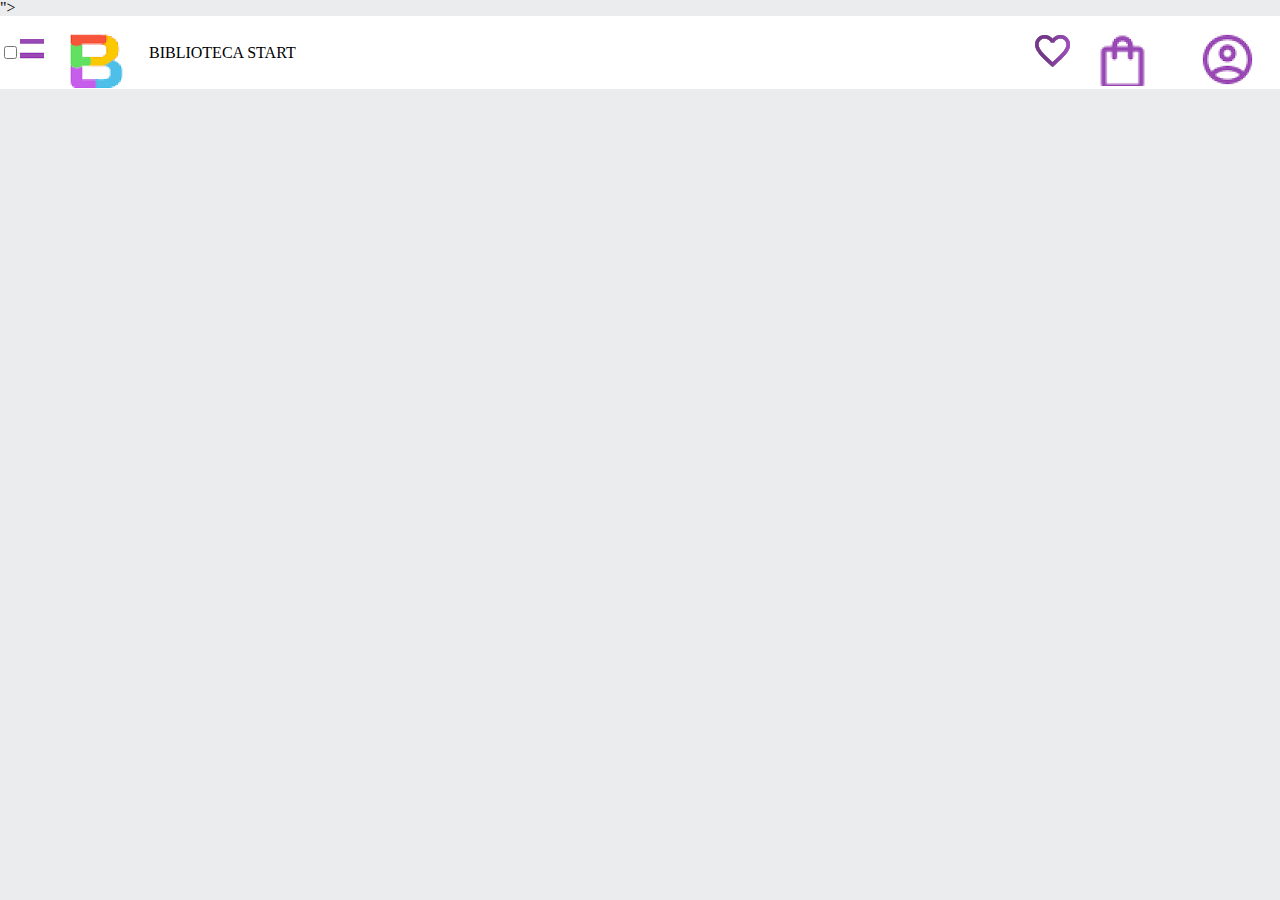
==== index.html @ 3b70d9a1 "g" ====
<!DOCTYPE html>
<html lang="pt">

<head>
    <meta charset="UTF-8">
    <meta name="viewport" content="width=device-width, initial-scale=1.0">
    <link rel="stylesheet" href="style/style.css">
    <link rel="stylesheet" href="reset.css">
    <link rel="stylesheet" href="<link rel=" preconnect" href="https://fonts.googleapis.com">
    <link rel="preconnect" href="https://fonts.gstatic.com" crossorigin>
    <link href="https://fonts.googleapis.com/css2?family=Poppins:wght@300;500;700&display=swap" rel="stylesheet">">
    <title>BIBLIOTECA START</title>
</head>

<body>
    <header class="cabeçalho">
        <div class="div-1">
            <input type="checkbox" id="menu" class="div-menu">
            <label for="menu">

                <span class="cabeçalho_menu-hamburguer"></span>
            </label>
            <img src="imagens/Logo.svg.png" alt="logo biblioteca-Start">
            <h1>
                BIBLIOTECA START
            </h1>
            <ul class="lista-menu" >
                <li></li>
                <li></li>
                <li></li>
                <li></li>
                <li></li>
                <li></li>
            </ul>
        </div>
        <div class="div-1">
            <a href="#"><img src="imagens/Favoritos.svg" alt="coracao"></a>
            <a href="#"><img src="imagens/Emprestimos.svg.png" alt="sacola"></a>
            <a href="#"><img src="imagens/Usuario.svg.png" alt="usuario"></a>
        </div>

    </header>
</body>

</html>
---- style/style.css ----
@import url(../style/header.css);

:root {
    --cor-de-fundo: #EBECEE;
    --branco: #FFFFFF;
    --fonte-principal: "Poppins";

}

body {
    background-color: var(--cor-de-fundo);
    font-family: var(--fonte-principal);
    font-size: 16px;
    font-weight: 400;

}

h1 {
    background-color: white;
}
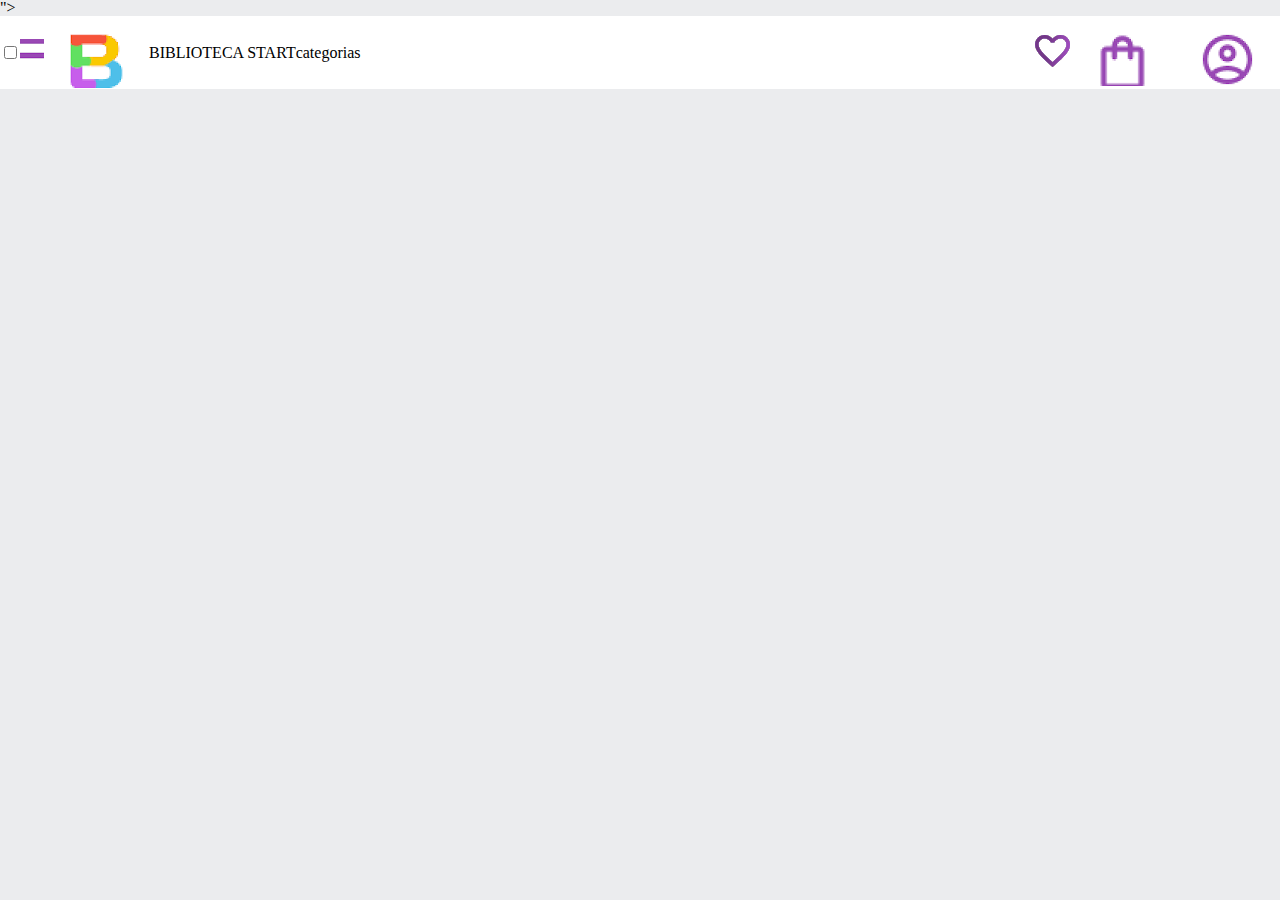
==== commit 3cd759f8: "´" ====
--- a/index.html
+++ b/index.html
@@ -25,12 +25,12 @@
                 BIBLIOTECA START
             </h1>
             <ul class="lista-menu" >
-                <li></li>
-                <li></li>
-                <li></li>
-                <li></li>
-                <li></li>
-                <li></li>
+                <li> categorias  </li>
+                <li>  <a href=""></a>  </li>
+                <li>  <a href=""></a>  </li>
+                <li>  <a href=""></a>  </li>
+                <li>  <a href=""></a>  </li>
+                <li>  <a href=""></a>  </li>
             </ul>
         </div>
         <div class="div-1">
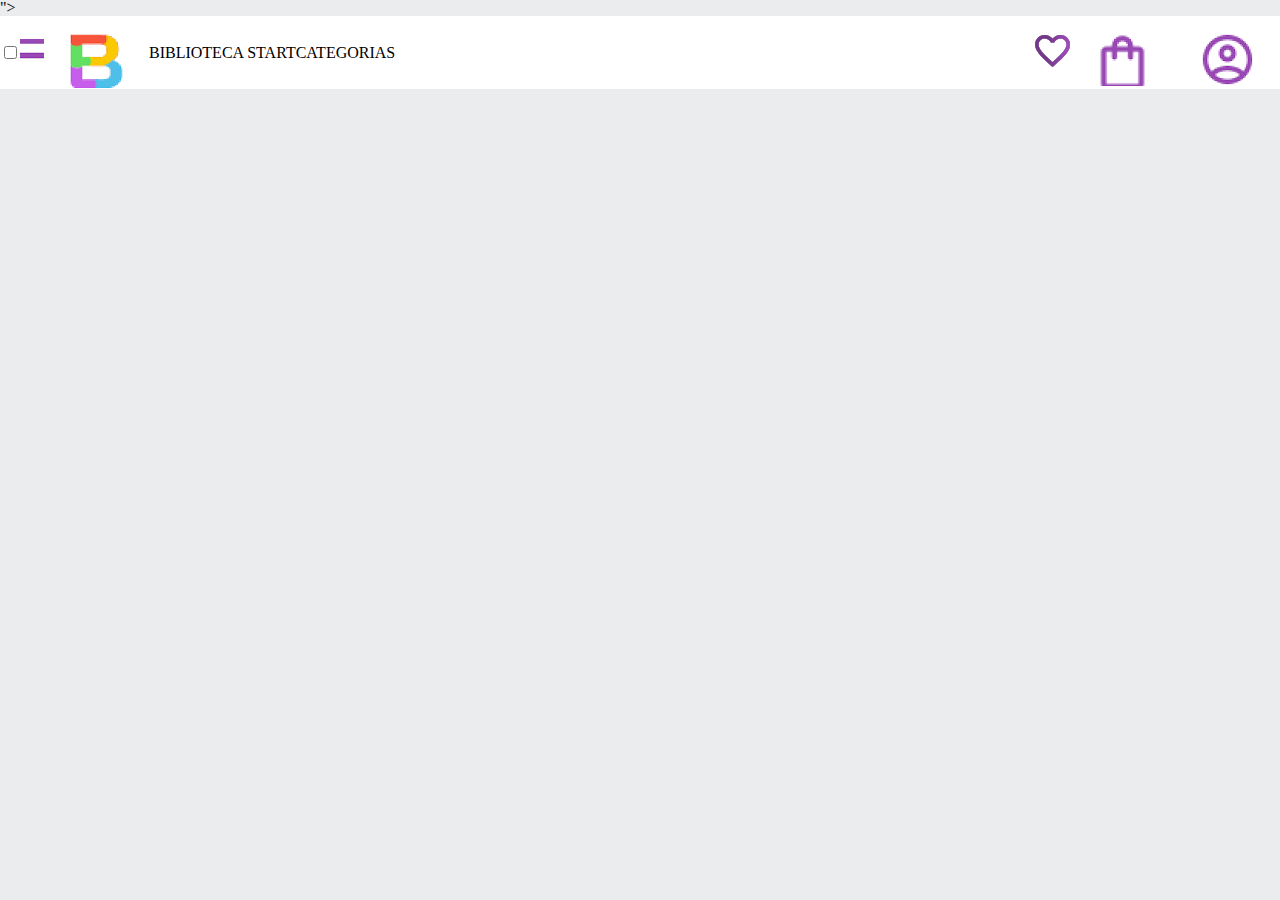
==== commit c9ae3992: "yt" ====
--- a/index.html
+++ b/index.html
@@ -25,7 +25,7 @@
                 BIBLIOTECA START
             </h1>
             <ul class="lista-menu" >
-                <li> categorias  </li>
+                <li class="lista-menu-titulo" >CATEGORIAS</li>
                 <li>  <a href=""></a>  </li>
                 <li>  <a href=""></a>  </li>
                 <li>  <a href=""></a>  </li>
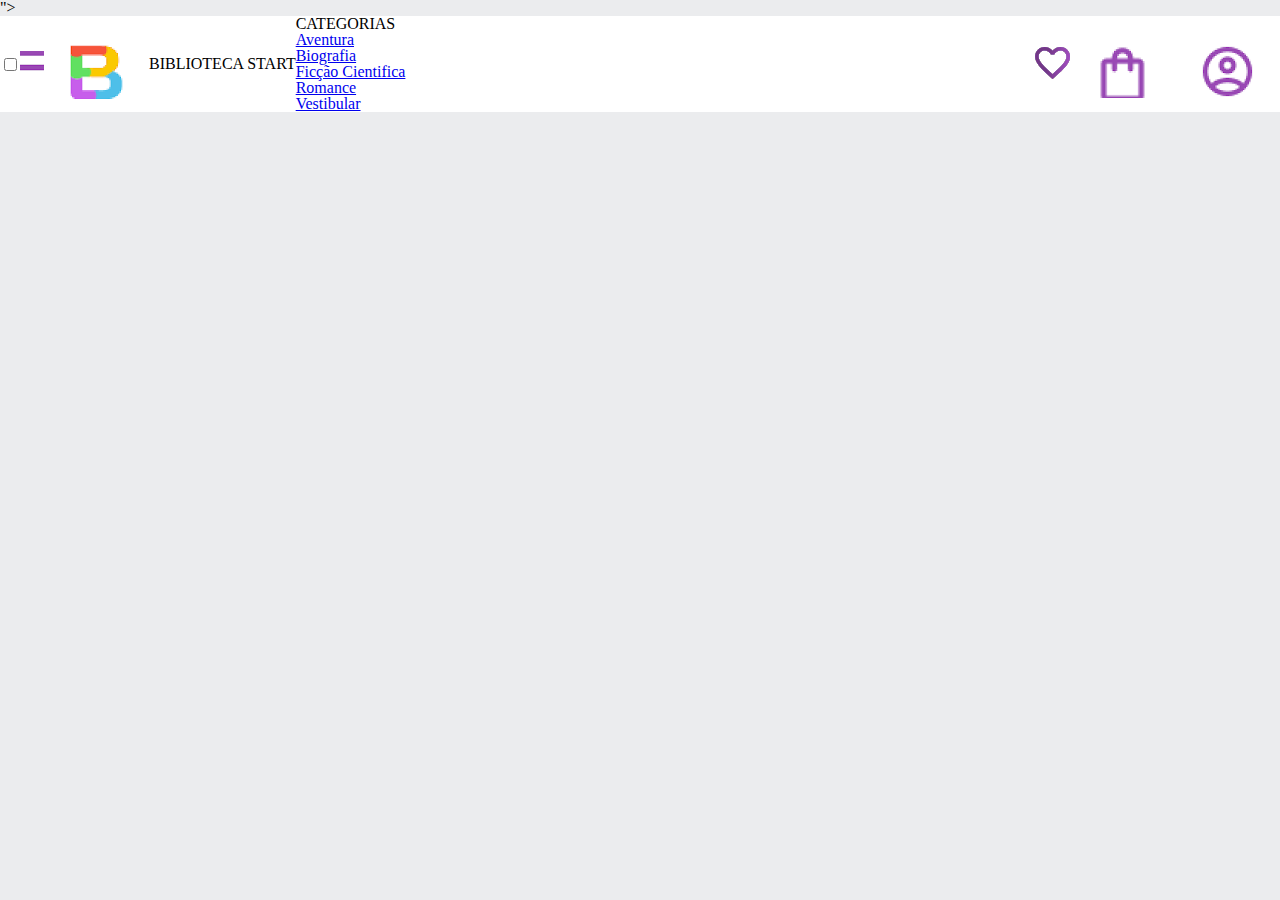
==== commit 82c5da64: "yt" ====
--- a/index.html
+++ b/index.html
@@ -26,11 +26,11 @@
             </h1>
             <ul class="lista-menu" >
                 <li class="lista-menu-titulo" >CATEGORIAS</li>
-                <li>  <a href=""></a>  </li>
-                <li>  <a href=""></a>  </li>
-                <li>  <a href=""></a>  </li>
-                <li>  <a href=""></a>  </li>
-                <li>  <a href=""></a>  </li>
+                <li class="lista-menu-item" >  <a href="#" class="lista-menu-link" > Aventura </a>  </li>
+                <li class="lista-menu-item" >  <a href="#" class="lista-menu-link" > Biografia </a>  </li>
+                <li class="lista-menu-item" >  <a href="#" class="lista-menu-link" > Ficção Cientifica </a>  </li>
+                <li class="lista-menu-item" >  <a href="#" class="lista-menu-link" > Romance </a>  </li>
+                <li class="lista-menu-item" >  <a href="#" class="lista-menu-link" > Vestibular </a>  </li>
             </ul>
         </div>
         <div class="div-1">
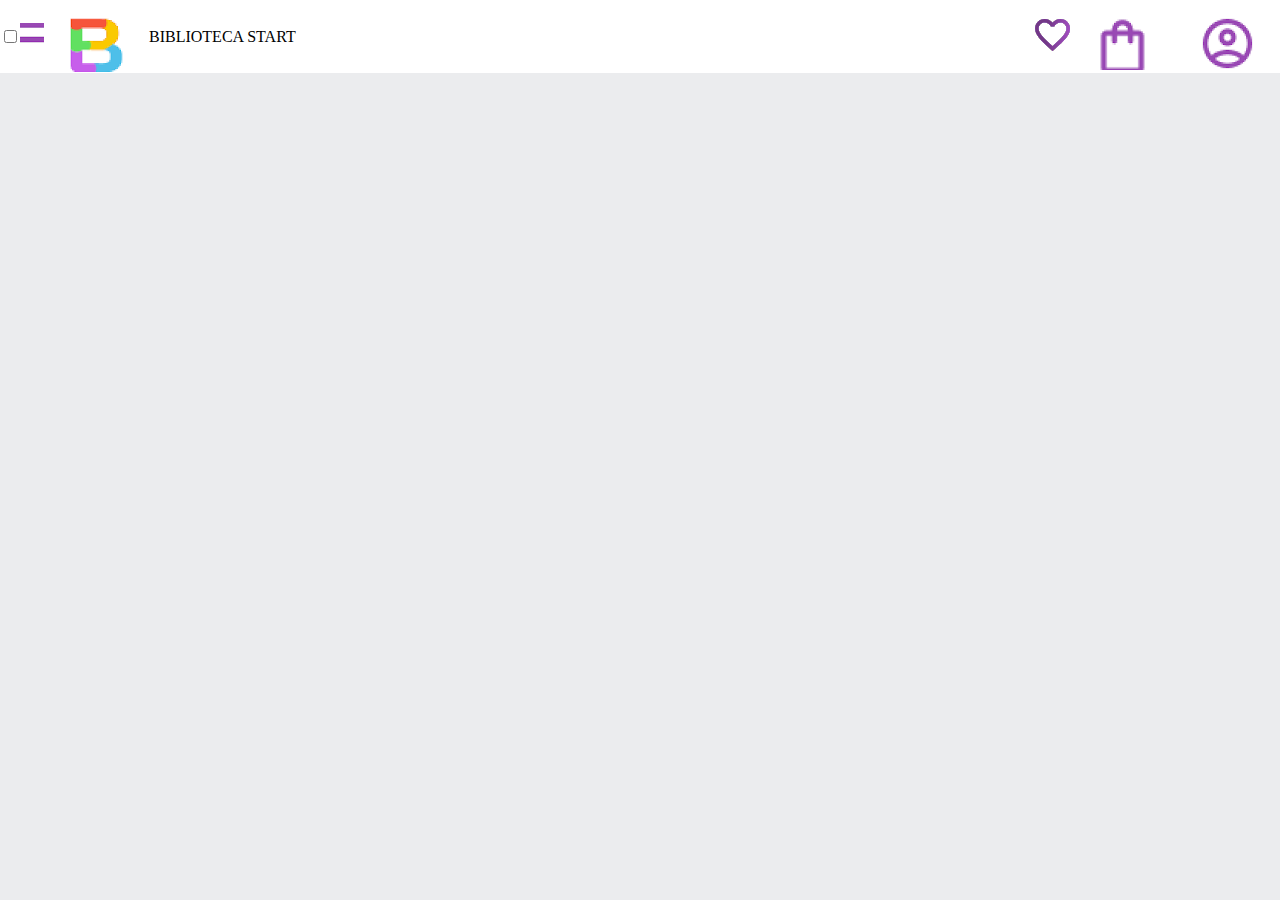
==== commit 645e7cb9: "pp" ====
--- a/index.html
+++ b/index.html
@@ -8,7 +8,7 @@
     <link rel="stylesheet" href="reset.css">
     <link rel="stylesheet" href="<link rel=" preconnect" href="https://fonts.googleapis.com">
     <link rel="preconnect" href="https://fonts.gstatic.com" crossorigin>
-    <link href="https://fonts.googleapis.com/css2?family=Poppins:wght@300;500;700&display=swap" rel="stylesheet">">
+    <link href="https://fonts.googleapis.com/css2?family=Poppins:wght@300;500;700&display=swap" rel="stylesheet">
     <title>BIBLIOTECA START</title>
 </head>
 
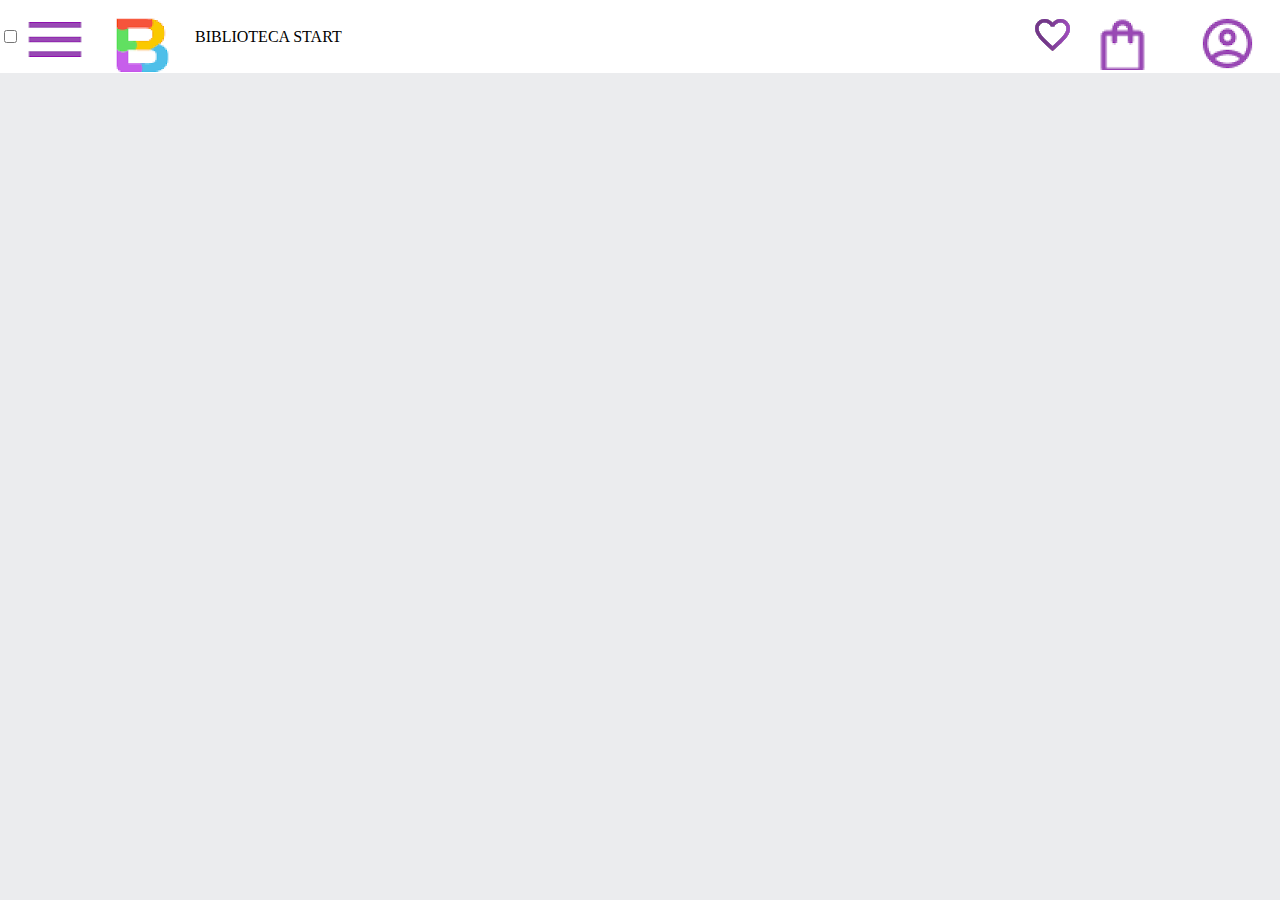
==== commit 44e812d3: "fdd" ====
--- a/index.html
+++ b/index.html
@@ -9,36 +9,34 @@
     <link rel="stylesheet" href="<link rel=" preconnect" href="https://fonts.googleapis.com">
     <link rel="preconnect" href="https://fonts.gstatic.com" crossorigin>
     <link href="https://fonts.googleapis.com/css2?family=Poppins:wght@300;500;700&display=swap" rel="stylesheet">
-    <title>BIBLIOTECA START</title>
+
+    <title>Biblioteca Start</title>
 </head>
 
 <body>
-    <header class="cabeçalho">
+    <header class="cabecalho">
         <div class="div-1">
             <input type="checkbox" id="menu" class="div-menu">
             <label for="menu">
-
                 <span class="cabeçalho_menu-hamburguer"></span>
             </label>
-            <img src="imagens/Logo.svg.png" alt="logo biblioteca-Start">
-            <h1>
-                BIBLIOTECA START
-            </h1>
-            <ul class="lista-menu" >
-                <li class="lista-menu-titulo" >CATEGORIAS</li>
-                <li class="lista-menu-item" >  <a href="#" class="lista-menu-link" > Aventura </a>  </li>
-                <li class="lista-menu-item" >  <a href="#" class="lista-menu-link" > Biografia </a>  </li>
-                <li class="lista-menu-item" >  <a href="#" class="lista-menu-link" > Ficção Cientifica </a>  </li>
-                <li class="lista-menu-item" >  <a href="#" class="lista-menu-link" > Romance </a>  </li>
-                <li class="lista-menu-item" >  <a href="#" class="lista-menu-link" > Vestibular </a>  </li>
+            <img src="imagens/Logo.svg.png" alt="Logo da Biblioteca alura">
+            <h1>BIBLIOTECA START</h1>
+            <ul class="lista-menu">
+                <li class="lista-menu-titulo"> Categorias </li>
+                <li class="lista-menu-item"> <a href="#" class="lista-menu-link"> Aventura </a></li>
+                <li class="lista-menu-item"> <a href="#" class="lista-menu-link"> Biografia </a></li>
+                <li class="lista-menu-item"> <a href="#" class="lista-menu-link"> Ficção Científica </a></li>
+                <li class="lista-menu-item"> <a href="#" class="lista-menu-link"> Romance </a></li>
+                <li class="lista-menu-item"> <a href="#" class="lista-menu-link"> Vestibular </a></li>
             </ul>
+
         </div>
         <div class="div-1">
-            <a href="#"><img src="imagens/Favoritos.svg" alt="coracao"></a>
+            <a href="#"><img src="imagens/Favoritos.svg" alt="favoritos"></a>
             <a href="#"><img src="imagens/Emprestimos.svg.png" alt="sacola"></a>
-            <a href="#"><img src="imagens/Usuario.svg.png" alt="usuario"></a>
+            <a href="#"><img src="imagens/Usuario.svg.png" alt="perfil"></a>
         </div>
-
     </header>
 </body>
 
--- a/style/style.css
+++ b/style/style.css
@@ -3,7 +3,9 @@
 :root {
     --cor-de-fundo: #EBECEE;
     --branco: #FFFFFF;
+    --amarelo:#FECD2F;
     --fonte-principal: "Poppins";
+
 
 }
 
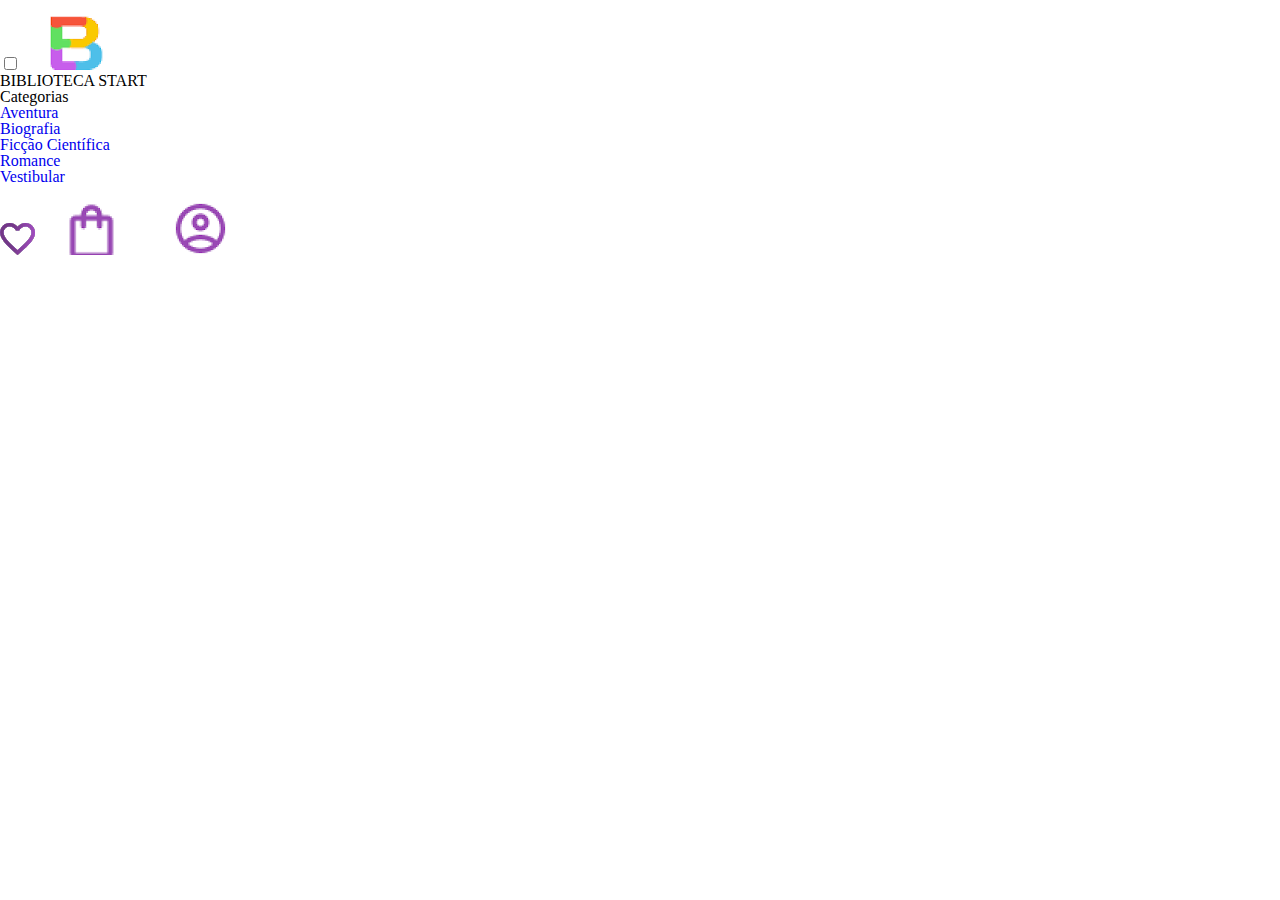
==== commit 3c8520c8: "f" ====
--- a/index.html
+++ b/index.html
@@ -1,43 +1,36 @@
 <!DOCTYPE html>
 <html lang="pt">
-
 <head>
     <meta charset="UTF-8">
     <meta name="viewport" content="width=device-width, initial-scale=1.0">
-    <link rel="stylesheet" href="style/style.css">
     <link rel="stylesheet" href="reset.css">
-    <link rel="stylesheet" href="<link rel=" preconnect" href="https://fonts.googleapis.com">
-    <link rel="preconnect" href="https://fonts.gstatic.com" crossorigin>
-    <link href="https://fonts.googleapis.com/css2?family=Poppins:wght@300;500;700&display=swap" rel="stylesheet">
-
+    <link rel="stylesheet" href="styles/style.css">
     <title>Biblioteca Start</title>
 </head>
-
 <body>
     <header class="cabecalho">
         <div class="div-1">
             <input type="checkbox" id="menu" class="div-menu">
             <label for="menu">
-                <span class="cabeçalho_menu-hamburguer"></span>
+            <span class="cabeçalho_menu-hamburguer"></span>
             </label>
-            <img src="imagens/Logo.svg.png" alt="Logo da Biblioteca alura">
-            <h1>BIBLIOTECA START</h1>
-            <ul class="lista-menu">
-                <li class="lista-menu-titulo"> Categorias </li>
-                <li class="lista-menu-item"> <a href="#" class="lista-menu-link"> Aventura </a></li>
-                <li class="lista-menu-item"> <a href="#" class="lista-menu-link"> Biografia </a></li>
-                <li class="lista-menu-item"> <a href="#" class="lista-menu-link"> Ficção Científica </a></li>
-                <li class="lista-menu-item"> <a href="#" class="lista-menu-link"> Romance </a></li>
-                <li class="lista-menu-item"> <a href="#" class="lista-menu-link"> Vestibular </a></li>
-            </ul>
+        <img src="imagens/Logo.svg.png" alt="Logo da Biblioteca alura">
+        <h1>BIBLIOTECA START</h1>
+        <ul class="lista-menu">
+            <li class="lista-menu-titulo"> Categorias </li>
+            <li class="lista-menu-item"> <a href="#" class="lista-menu-link"> Aventura </a></li>
+            <li class="lista-menu-item"> <a href="#" class="lista-menu-link"> Biografia </a></li>
+            <li class="lista-menu-item"> <a href="#" class="lista-menu-link"> Ficção Científica </a></li>
+            <li class="lista-menu-item"> <a href="#" class="lista-menu-link"> Romance </a></li>
+            <li class="lista-menu-item"> <a href="#" class="lista-menu-link"> Vestibular </a></li>
+        </ul>
 
-        </div>
-        <div class="div-1">
-            <a href="#"><img src="imagens/Favoritos.svg" alt="favoritos"></a>
-            <a href="#"><img src="imagens/Emprestimos.svg.png" alt="sacola"></a>
-            <a href="#"><img src="imagens/Usuario.svg.png" alt="perfil"></a>
-        </div>
-    </header>
+    </div>
+    <div class="div-1">
+        <a href="#"><img src="imagens/Favoritos.svg" alt="favoritos"></a>
+        <a href="#"><img src="imagens/Emprestimos.svg.png" alt="sacola"></a>
+        <a href="#"><img src="imagens/Usuario.svg.png" alt="perfil"></a>
+    </div>
+    </header>  
 </body>
-
-</html>+</html>
